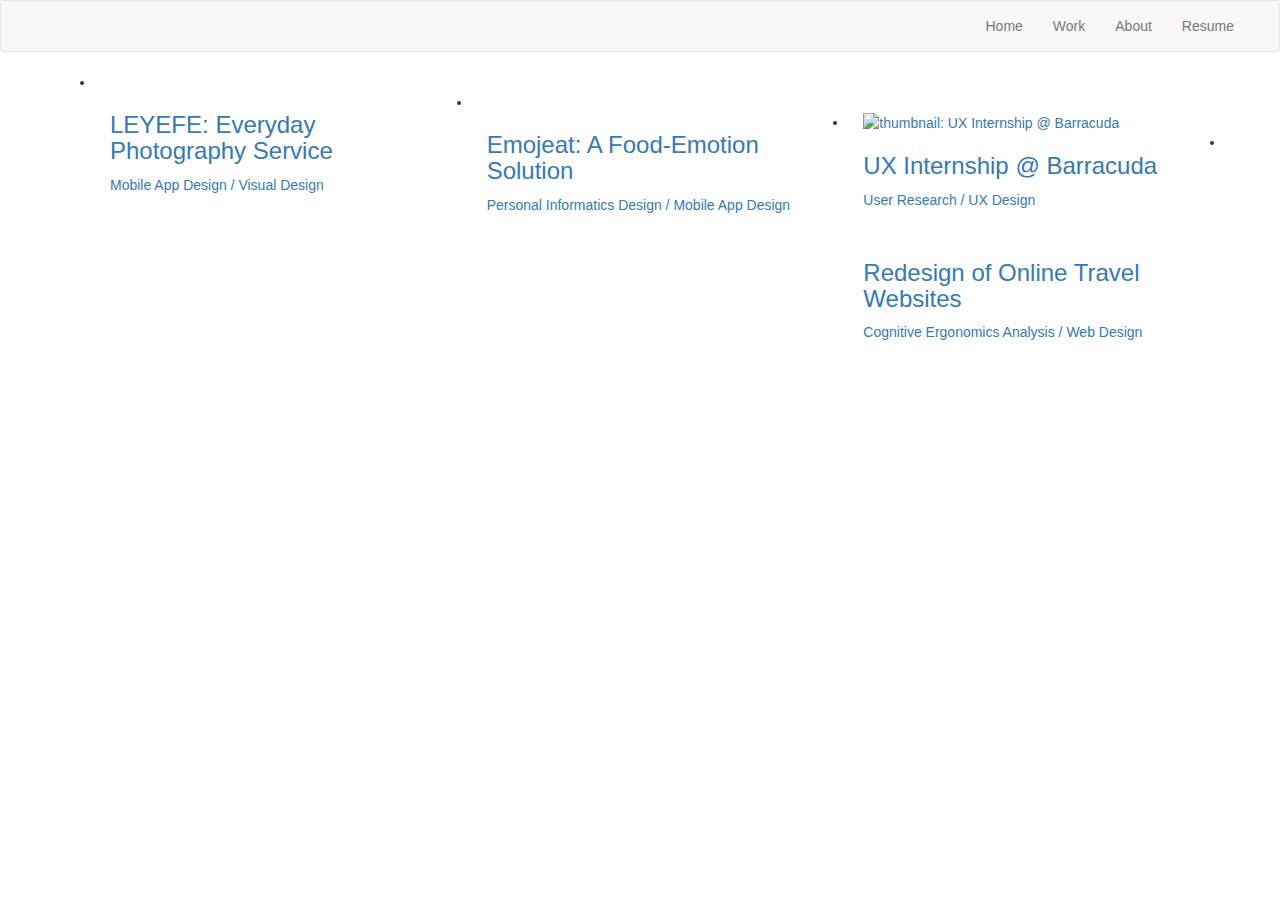
==== interest.html @ 098f7353 "Change2" ====
<!DOCTYPE html>
<html lang="en">
  <head>
    <meta charset="utf-8">
    <meta http-equiv="X-UA-Compatible" content="IE=edge">
    <meta name="viewport" content="width=device-width, initial-scale=1">
    <title>Work | UX Design Portfolio</title>

    <!-- Bootstrap -->
    <!--<link href="css/bootstrap.min.css" rel="stylesheet">-->
    <!-- Latest compiled and minified CSS -->
    <link rel="stylesheet" href="https://maxcdn.bootstrapcdn.com/bootstrap/3.3.2/css/bootstrap.min.css">

    <!-- Optional theme -->
    <link rel="stylesheet" href="https://maxcdn.bootstrapcdn.com/bootstrap/3.3.2/css/bootstrap-theme.min.css">


    <link type="text/css" rel="stylesheet" href="http://fonts.googleapis.com/css?family=Open+Sans:300italic,400italic,600italic,700italic,400,300,600,700"></link>

    <link type="image/x-icon" href="http://y-chen.com/favicon.ico" rel="shortcut icon"></link>

    <link rel="stylesheet" href="interest.css" >
  </head>


  <body>
    <header>
      <nav class="navbar navbar-default">
        <!-- <div class="container"> -->
        <div class="container-fluid">
          <!-- Brand and toggle get grouped for better mobile display -->
          
          <!-- Logo and the bar -->
          <div class="navbar-header">
             <a class="navbar-brand page-scroll" href="http://y-chen.com">
                <!-- <img id="logo_o" width="256" src="http://y-chen.com/img/logo.png" alt="" ></img> -->
                <img id="logo_o" width="220" src="http://y-chen.com/img/logo.png" alt="" ></img>
             </a>

          </div> <!-- navbar-header -->


          <!-- Collect the nav links, forms, and other content for toggling -->
          <div class="collapse navbar-collapse navbar-right" id="bs-example-navbar-collapse-1">
            <ul class="nav navbar-nav">          
              <li><a 
                                class="page-scroll" href="http://y-chen.com/index.php">Home<span class="sr-only">(current)</span></a></li>


              <li><a 
                class = "active"                class="page-scroll c_work" href="http://y-chen.com/work.php">Work</a></li>
              
              <li><a 
                                href="http://y-chen.com/about.php">About</a></li>

              <li><a href="http://y-chen.com/files/YuanChen_Resume.pdf">Resume</a></li>
              <!-- <li><a href="resume.html">Resume</a></li> -->
            </ul> 
          </div>
          </div><!-- /.navbar-collapse -->
        </div><!-- /.container-fluid -->
      <!-- </div> -->
      </nav>
    </header>
    <section id="works" class="hp_scr">


      <!-- <div class="divider"></div> -->
      <div class="container">
        <div id="thbn" class="row">
          <ul id="grid" class="grid-effect">

            <!-- >> Item #0 -->
            <li>
              <div class="wk-item col-md-4 col-sm-4 col-xs-12">

                <a href="http://y-chen.com/work/leyefe.php">
                <div class="item-info">
                  <div class="item-info-front">
                    <img src="http://y-chen.com/img/thbn/thbn_leyefe.png" alt="">
                  </div>
                </div>

                <div class="item-info-back">
                  <h3>LEYEFE: Everyday Photography Service</h3>
                  <p>Mobile App Design / Visual Design</p>
                </div>
                </a>

              </div>
            </li>
            <!-- END Item << -->            


            <!-- >> Item #1 -->
            <li>
              <div class="wk-item col-md-4 col-sm-4 col-xs-12">

                <a href="http://y-chen.com/work/emojeat.php">
                <div class="item-info">
                  <div class="item-info-front">
                    <!-- <img src="img/thbn/thbn_606.png" alt="thumbnail: Emojeat: A Food-Emotion Solutions"> -->
                    <img src="http://y-chen.com/img/thbn/thbn_606.png" alt="">
                  </div>
                </div>

                <div class="item-info-back">
                  <h3>Emojeat: A Food-Emotion Solution</h3>
                  <p>Personal Informatics Design / Mobile App Design</p>
                </div>
                </a>

              </div>
            </li>
            <!-- END Item << -->



            <!-- >> Item #10 -->
            <li>
              <div class="wk-item col-md-4 col-sm-4 col-xs-12">

                <a href="http://y-chen.com/work/Barracuda_internship.php">
                <div class="item-info">
                  <div class="item-info-front">
                    <img src="http://y-chen.com/img/thbn/thbn_cuda.png" alt="thumbnail: UX Internship @ Barracuda">
                  </div>
                  
                </div>

                <div class="item-info-back">
                    <h3>UX Internship @ Barracuda</h3>
                    <p>User Research / UX Design</p>
                </div>
                </a>
              </div>
            </li>            
            <!-- END Item << -->              


            <!-- >> Item #2 -->
            <li>
              <div class="wk-item col-md-4 col-sm-4 col-xs-12">
                <a href="http://y-chen.com/work/travel_websites.php">
                <div class="item-info">
                  <div class="item-info-front">
                    <!-- <img src="img/thbn/thbn_536.png" alt="thumbnail: Redesign of Online Travel Websites"> -->
                    <img src="http://y-chen.com/img/thbn/thbn_536.png" alt="">
                  </div>
                </div>

                <div class="item-info-back">
                    <h3>Redesign of Online Travel Websites</h3>
                    <p>Cognitive Ergonomics Analysis / Web Design</p>
                </div>
                </a>
              </div>
            </li>
            <!-- END Item << -->



</ul>
</div>
</div>
</section>
</body>
</html>
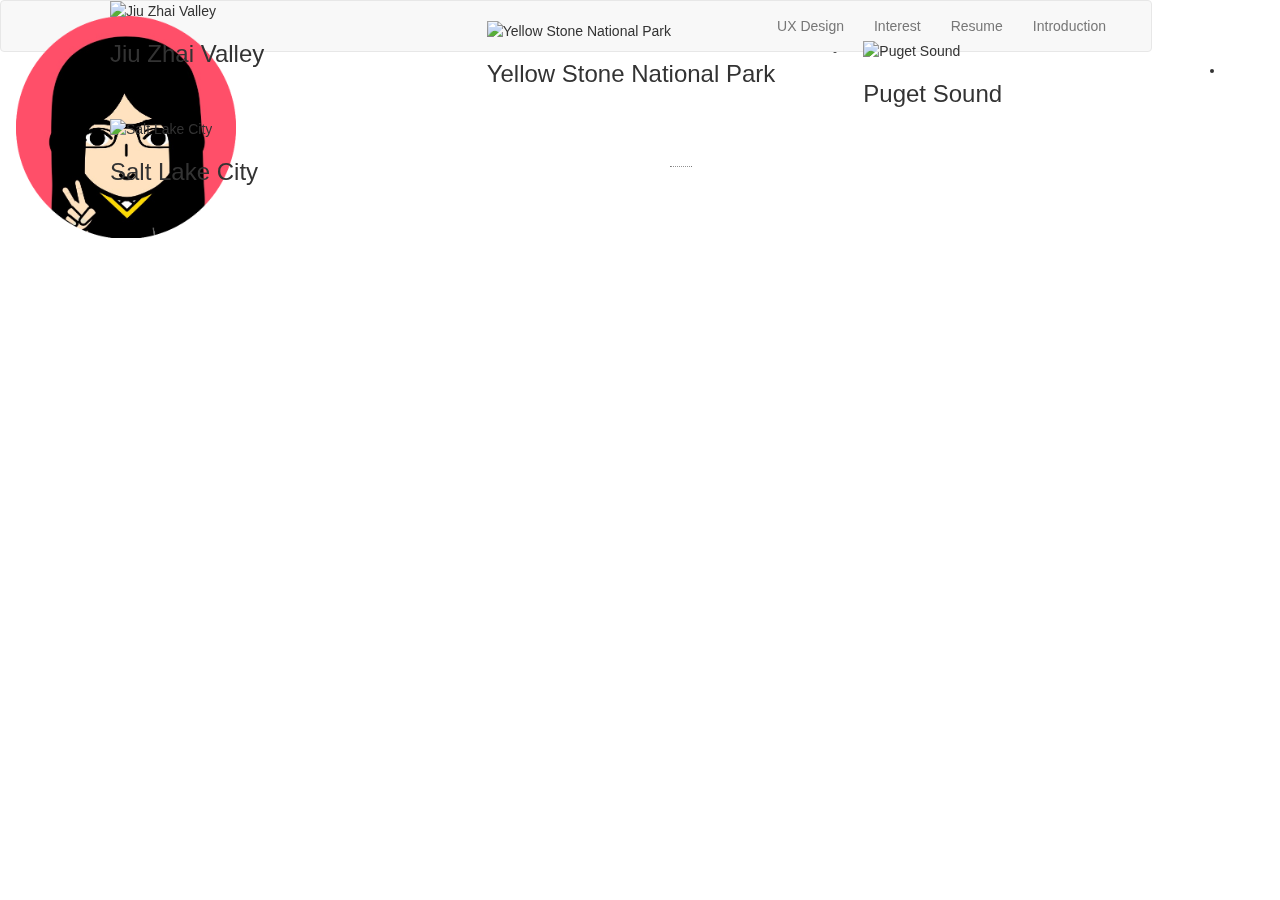
==== commit 7e788ba5: "change3" ====
--- a/interest.html
+++ b/interest.html
@@ -4,7 +4,8 @@
     <meta charset="utf-8">
     <meta http-equiv="X-UA-Compatible" content="IE=edge">
     <meta name="viewport" content="width=device-width, initial-scale=1">
-    <title>Work | UX Design Portfolio</title>
+    <title> Nan Deng | Interest</title>
+    <link rel="stylesheet" href="css/style.css">
 
     <!-- Bootstrap -->
     <!--<link href="css/bootstrap.min.css" rel="stylesheet">-->
@@ -15,11 +16,7 @@
     <link rel="stylesheet" href="https://maxcdn.bootstrapcdn.com/bootstrap/3.3.2/css/bootstrap-theme.min.css">
 
 
-    <link type="text/css" rel="stylesheet" href="http://fonts.googleapis.com/css?family=Open+Sans:300italic,400italic,600italic,700italic,400,300,600,700"></link>
-
-    <link type="image/x-icon" href="http://y-chen.com/favicon.ico" rel="shortcut icon"></link>
-
-    <link rel="stylesheet" href="interest.css" >
+    <link rel="stylesheet" href="interest" >
   </head>
 
 
@@ -32,9 +29,9 @@
           
           <!-- Logo and the bar -->
           <div class="navbar-header">
-             <a class="navbar-brand page-scroll" href="http://y-chen.com">
-                <!-- <img id="logo_o" width="256" src="http://y-chen.com/img/logo.png" alt="" ></img> -->
-                <img id="logo_o" width="220" src="http://y-chen.com/img/logo.png" alt="" ></img>
+             <a class="navbar-brand page-scroll" href="index.html">
+
+                <img id="logo_o" width="220" src="picture/Header.png" alt="photo" ></img>
              </a>
 
           </div> <!-- navbar-header -->
@@ -44,22 +41,22 @@
           <div class="collapse navbar-collapse navbar-right" id="bs-example-navbar-collapse-1">
             <ul class="nav navbar-nav">          
               <li><a 
-                                class="page-scroll" href="http://y-chen.com/index.php">Home<span class="sr-only">(current)</span></a></li>
+                                class="page-scroll" href="project.html"> UX Design <span class="sr-only"></span></a></li>
 
 
               <li><a 
-                class = "active"                class="page-scroll c_work" href="http://y-chen.com/work.php">Work</a></li>
+                class = "active"                class="page-scroll c_work" href="interest.html">Interest</a></li>
               
               <li><a 
-                                href="http://y-chen.com/about.php">About</a></li>
+                href="picture/Resume-Nan Deng.pdf" height=100% width=100%> Resume </a></li>
 
-              <li><a href="http://y-chen.com/files/YuanChen_Resume.pdf">Resume</a></li>
-              <!-- <li><a href="resume.html">Resume</a></li> -->
+              <li><a 
+                class = "active"                href="introduction.html"> Introduction </a></li>
             </ul> 
           </div>
-          </div><!-- /.navbar-collapse -->
-        </div><!-- /.container-fluid -->
-      <!-- </div> -->
+          </div>
+        </div>
+      
       </nav>
     </header>
     <section id="works" class="hp_scr">
@@ -74,18 +71,16 @@
             <li>
               <div class="wk-item col-md-4 col-sm-4 col-xs-12">
 
-                <a href="http://y-chen.com/work/leyefe.php">
                 <div class="item-info">
                   <div class="item-info-front">
-                    <img src="http://y-chen.com/img/thbn/thbn_leyefe.png" alt="">
+                    <img src="#############" alt="Jiu Zhai Valley">
                   </div>
                 </div>
 
                 <div class="item-info-back">
-                  <h3>LEYEFE: Everyday Photography Service</h3>
-                  <p>Mobile App Design / Visual Design</p>
+                  <h3>Jiu Zhai Valley</h3>
                 </div>
-                </a>
+
 
               </div>
             </li>
@@ -96,19 +91,15 @@
             <li>
               <div class="wk-item col-md-4 col-sm-4 col-xs-12">
 
-                <a href="http://y-chen.com/work/emojeat.php">
                 <div class="item-info">
                   <div class="item-info-front">
-                    <!-- <img src="img/thbn/thbn_606.png" alt="thumbnail: Emojeat: A Food-Emotion Solutions"> -->
-                    <img src="http://y-chen.com/img/thbn/thbn_606.png" alt="">
+                    <img src="###########" alt="Yellow Stone National Park">
                   </div>
                 </div>
 
                 <div class="item-info-back">
-                  <h3>Emojeat: A Food-Emotion Solution</h3>
-                  <p>Personal Informatics Design / Mobile App Design</p>
+                  <h3>Yellow Stone National Park</h3>
                 </div>
-                </a>
 
               </div>
             </li>
@@ -120,19 +111,16 @@
             <li>
               <div class="wk-item col-md-4 col-sm-4 col-xs-12">
 
-                <a href="http://y-chen.com/work/Barracuda_internship.php">
                 <div class="item-info">
                   <div class="item-info-front">
-                    <img src="http://y-chen.com/img/thbn/thbn_cuda.png" alt="thumbnail: UX Internship @ Barracuda">
+                    <img src="##########" alt="Puget Sound">
                   </div>
                   
                 </div>
 
                 <div class="item-info-back">
-                    <h3>UX Internship @ Barracuda</h3>
-                    <p>User Research / UX Design</p>
+                    <h3>Puget Sound</h3>
                 </div>
-                </a>
               </div>
             </li>            
             <!-- END Item << -->              
@@ -141,19 +129,16 @@
             <!-- >> Item #2 -->
             <li>
               <div class="wk-item col-md-4 col-sm-4 col-xs-12">
-                <a href="http://y-chen.com/work/travel_websites.php">
                 <div class="item-info">
                   <div class="item-info-front">
-                    <!-- <img src="img/thbn/thbn_536.png" alt="thumbnail: Redesign of Online Travel Websites"> -->
-                    <img src="http://y-chen.com/img/thbn/thbn_536.png" alt="">
+
+                    <img src="#####" alt="Salt Lake City">
                   </div>
                 </div>
 
                 <div class="item-info-back">
-                    <h3>Redesign of Online Travel Websites</h3>
-                    <p>Cognitive Ergonomics Analysis / Web Design</p>
+                    <h3>Salt Lake City</h3>
                 </div>
-                </a>
               </div>
             </li>
             <!-- END Item << -->
@@ -164,5 +149,12 @@
 </div>
 </div>
 </section>
+
+<footer id="footer">
+
+<div class="contact"> <strong>Nan Deng</strong> | University of Michigan | School of Information | <abbr title="Phone">Tel:</abbr> (734) 780-9789 | Email: dengnan@umich.edu</div>
+<div class="copyright"> Design &amp; Code by Nan Deng &copy; 2016 | Last Update: 11/05/2016 </div>
+</footer>
+
 </body>
 </html>--- a/css/style.css
+++ b/css/style.css
@@ -0,0 +1,220 @@
+
+/*
+  ========================================
+  Navigation Bar
+  ========================================
+*/
+header {
+  position: fixed;
+  width: 90%;
+  display: inline-block;
+}
+
+.section .bg{ 
+  position: absolute;
+  margin: 0 0 0 0; 
+  width: 100%; 
+  height: 100%;
+}
+.section .bg img { 
+  display: block; 
+  width: 100%; 
+  height: 100%;
+}
+
+.section1 .menu {
+  text-align: center;
+  position: relative;
+}
+.section1 .menu ul {
+  font: bold 11px "Helvetica Neue", Helvetica, Arial, sans-serif;
+  text-transform: uppercase;
+  float: right;
+  position: relative;
+  margin-top: -35px;
+}
+.section1 .menu li {
+  display: inline-block;
+  margin: 0 10px;
+  vertical-align: top;
+}
+.section1 .menu a {
+  background: black;
+  border-right: 1px solid rgba(0, 0, 0, .5);
+  color: #fff;
+  padding: 12px 12px;
+  text-decoration: none;
+}
+.section1 .menu a:hover {
+  background: lightgrey;
+  color: black;
+  box-shadow: 10px 10px 5px #888888;
+  text-decoration: none;
+}
+.section1 .menu li:first-child a {
+  border-radius: 4px 0 0 4px;
+}
+.section1 .menu li:last-child a {
+  border-right: 0;
+  border-radius: 0 4px 4px 0;
+}
+
+.section1 .title {
+  position: absolute;
+  display: inline-block;
+  color: #fff;
+  left: 8%;
+  top: 80px;
+  font-size: 14px;
+}
+
+/*
+  ========================================
+  Project
+  ========================================
+*/
+#footer {
+  color: #fff;
+}
+
+#footer .copyright {
+  text-align: center;
+  position: relative;
+  clear: both;
+  display: block;
+  bottom: 40px;
+  margin: 0 auto;
+  width: 100%;
+}
+
+#footer .contact {
+  margin: 0 auto;
+  position: relative;
+  display: block;
+  bottom: 47px;
+  width: 100%;
+  text-align: center;
+}
+
+/*
+  ========================================
+  Slide
+  ========================================
+*/
+html, body {
+    margin: 0;
+    padding: 0;
+}
+#superContainer {
+    height: 100%;
+    position: relative;
+}
+
+#fullPage-nav { 
+  font-size: 12px;
+}
+
+#fullPage-nav li a { 
+  float: right; 
+  width: 21px; 
+  height: 21px; 
+  color: #fff; 
+  text-decoration: none; 
+  text-align: left; 
+}
+#fullPage-nav li .active { 
+  background-position: 0 bottom;
+}
+
+.fullPage-tooltip { 
+  float: right; 
+  top: 0; 
+  text-align: left;
+  margin-right: 18px; 
+  font: 15px "cochin"; 
+  color: #fff; 
+  line-height: 0px;
+  font-weight: bold;
+}
+
+#fullPage-nav {
+    position: fixed;
+    z-index: 100;
+    margin-top: -32px;
+    top: 50%;
+    opacity: 1;
+}
+
+#fullPage-nav.right {
+    right: 17px;
+}
+
+
+#fullPage-nav li,
+.fullPage-slidesNav li {
+    display: block;
+    width: 14px;
+    height: 13px;
+    margin: 7px;
+    position:relative;
+}
+
+.fullPage-slidesNav li {
+    display: inline-block;
+}
+#fullPage-nav li a,
+.fullPage-slidesNav li a {
+    display: block;
+    position: relative;
+    z-index: 1;
+    width: 100%;
+    height: 100%;
+    cursor: pointer;
+    text-decoration: none;
+}
+#fullPage-nav li .active span,
+.fullPage-slidesNav .active span {
+    background: #333;
+}
+#fullPage-nav span,
+.fullPage-slidesNav span {
+    top: 2px;
+    left: 2px;
+    width: 8px;
+    height: 8px;
+    border: 1px solid #fff;
+    background: #fff;
+    -webkit-border-radius: 50%;
+    -moz-border-radius: 50%;
+    border-radius: 50%;
+    position: absolute;
+    z-index: 1;
+}
+
+/*
+  ========================================
+  Resume
+  ========================================
+*/
+.recontent { 
+  position: absolute;
+  margin: 0 0 0 0; 
+  width: 100%; 
+  height: 100%;
+  color: #fff;
+  text-align: center;
+}
+.recontent img { 
+  display: block; 
+  max-width: 100%;
+}
+.rebg .photo {
+  top: 10px;
+  left: 10px;
+  position: relative;
+  width: 6%;
+  height: 10%;
+}
+.photo a:hover {
+
+}